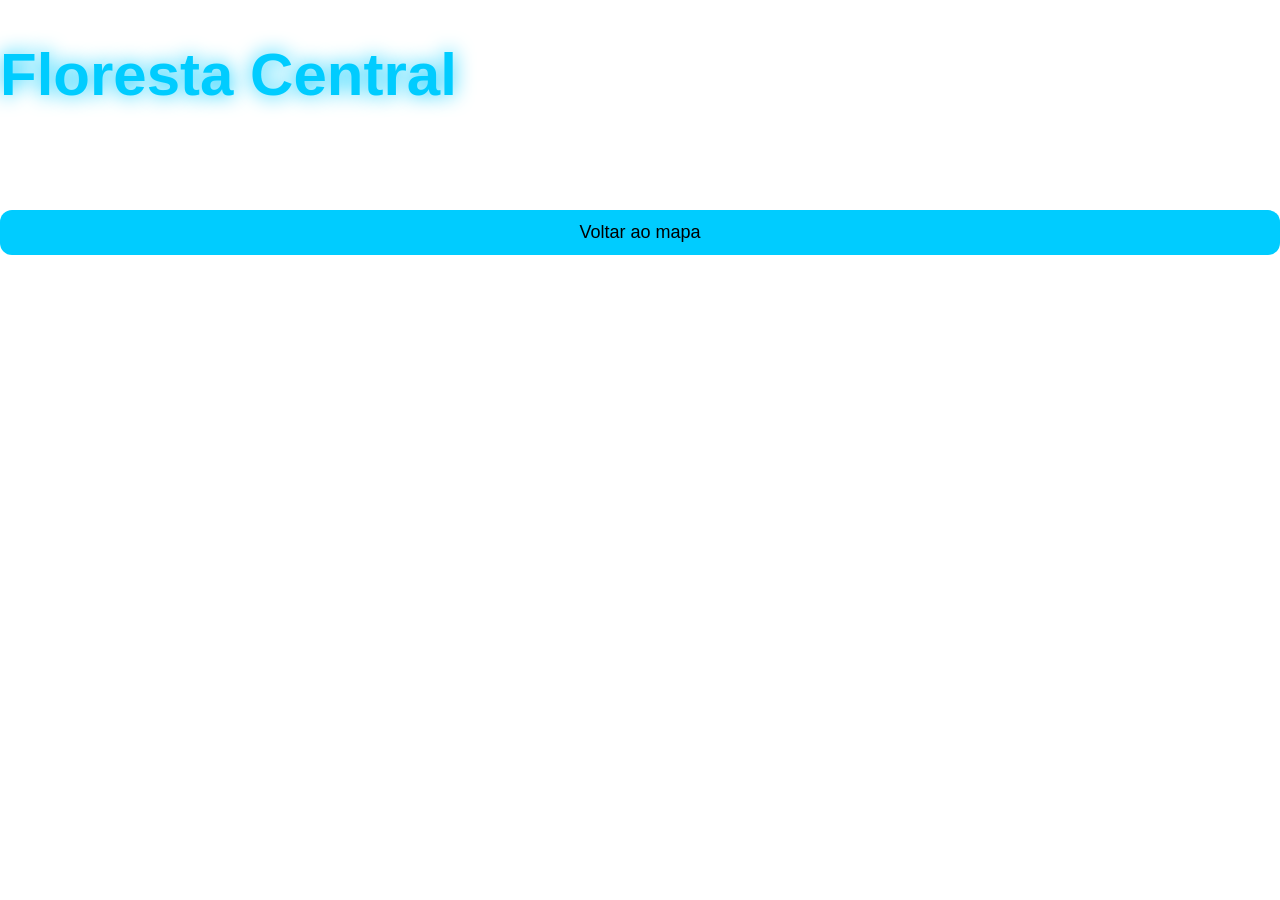
==== floresta.html @ f515bb5b "Rename Floresta.html to floresta.html" ====
<!DOCTYPE html>
<html lang="pt-BR">
<head>
  <meta charset="UTF-8">
  <meta name="viewport" content="width=device-width, initial-scale=1.0">
  <title>Floresta Central</title>
  <link rel="stylesheet" href="style.css">
</head>
<body class="mapa-page">
  <div class="mapa-overlay">
    <h1>Floresta Central</h1>
    <p>Árvores altas e brilho azul cercam o caminho.</p>
    <div class="map-buttons">
      <button onclick="window.location.href='mapa.html'">Voltar ao mapa</button>
    </div>
  </div>
</body>
</html>
---- style.css ----
body {
  margin: 0;
  font-family: 'Arial', sans-serif;
  color: white;
}

.home {
  background: radial-gradient(circle at center, #0a1f2c, #000);
  height: 100vh;
  display: flex;
  justify-content: center;
  align-items: center;
}

.container {
  text-align: center;
}

h1 {
  font-size: 60px;
  color: #00ccff;
  text-shadow: 0 0 20px #00ccff;
}

p {
  font-size: 18px;
  opacity: 0.8;
}

button {
  margin-top: 20px;
  padding: 12px 25px;
  font-size: 18px;
  border: none;
  border-radius: 12px;
  background: #00ccff;
  color: black;
  cursor: pointer;
  transition: 0.3s;
}

button:hover {
  transform: scale(1.1);
  background: #66e0ff;
}
.map-buttons {
  display: flex;
  flex-direction: column;
  gap: 12px;
  margin-top: 20px;
}
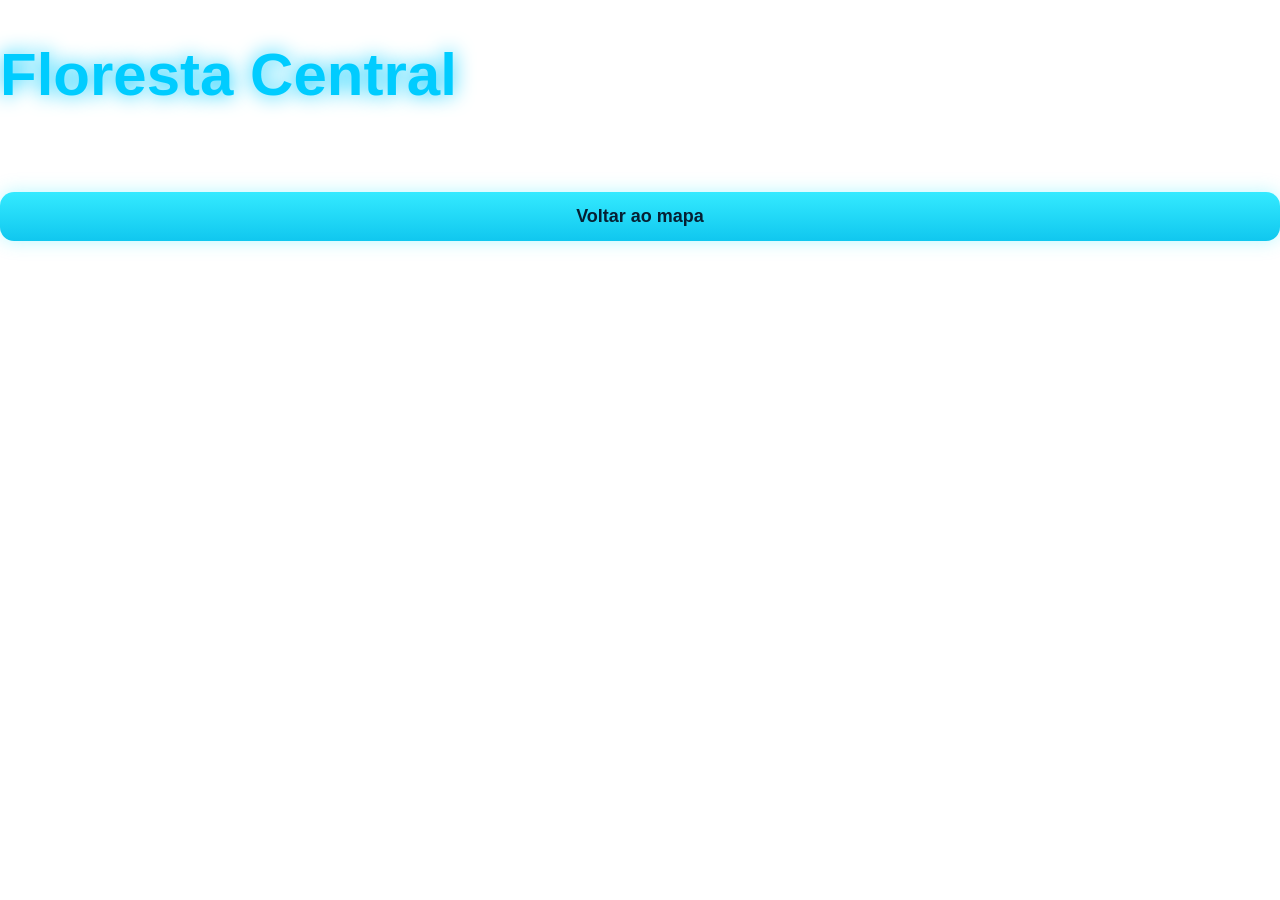
==== commit 06de63ba: "Update floresta.html" ====
--- a/floresta.html
+++ b/floresta.html
@@ -14,5 +14,5 @@
       <button onclick="window.location.href='mapa.html'">Voltar ao mapa</button>
     </div>
   </div>
-</body>
+<body class="scene scene-floresta stars">
 </html>
--- a/style.css
+++ b/style.css
@@ -49,3 +49,313 @@
   gap: 12px;
   margin-top: 20px;
 }
+/* ===== FUNDO MÁGICO BASE ===== */
+
+body {
+  overflow-x: hidden;
+}
+
+.scene {
+  position: relative;
+  min-height: 100vh;
+  display: flex;
+  justify-content: center;
+  align-items: center;
+  padding: 24px;
+  color: white;
+  text-align: center;
+  overflow: hidden;
+}
+
+.scene::before,
+.scene::after {
+  content: "";
+  position: absolute;
+  inset: 0;
+  pointer-events: none;
+}
+
+.card {
+  position: relative;
+  z-index: 2;
+  width: min(90vw, 620px);
+  background: rgba(8, 18, 32, 0.5);
+  border: 1px solid rgba(88, 220, 255, 0.22);
+  border-radius: 24px;
+  padding: 28px 22px;
+  box-shadow: 0 0 30px rgba(0, 204, 255, 0.12);
+  backdrop-filter: blur(6px);
+}
+
+.card h1 {
+  font-size: clamp(40px, 7vw, 72px);
+  margin: 0 0 12px;
+  color: #32e6ff;
+  text-shadow: 0 0 18px rgba(50, 230, 255, 0.8);
+}
+
+.card p {
+  font-size: 18px;
+  line-height: 1.5;
+  opacity: 0.95;
+}
+
+.map-buttons {
+  display: flex;
+  flex-direction: column;
+  gap: 14px;
+  margin-top: 22px;
+}
+
+.map-buttons button {
+  width: 100%;
+}
+
+/* ===== BOTÕES ===== */
+
+button {
+  margin-top: 0;
+  padding: 14px 20px;
+  font-size: 18px;
+  border: none;
+  border-radius: 14px;
+  background: linear-gradient(180deg, #34eaff, #10c7ef);
+  color: #062033;
+  cursor: pointer;
+  transition: transform 0.2s ease, box-shadow 0.2s ease, filter 0.2s ease;
+  box-shadow: 0 0 18px rgba(52, 234, 255, 0.35);
+  font-weight: 600;
+}
+
+button:hover {
+  transform: translateY(-2px) scale(1.01);
+  box-shadow: 0 0 26px rgba(52, 234, 255, 0.55);
+  filter: brightness(1.06);
+}
+
+/* ===== CÉU ESTRELADO ===== */
+
+.stars::before {
+  background:
+    radial-gradient(circle at 10% 20%, rgba(255,255,255,0.9) 0 1px, transparent 2px),
+    radial-gradient(circle at 20% 80%, rgba(255,255,255,0.7) 0 1px, transparent 2px),
+    radial-gradient(circle at 35% 30%, rgba(255,255,255,0.85) 0 1px, transparent 2px),
+    radial-gradient(circle at 50% 10%, rgba(255,255,255,0.75) 0 1px, transparent 2px),
+    radial-gradient(circle at 65% 25%, rgba(255,255,255,0.9) 0 1px, transparent 2px),
+    radial-gradient(circle at 80% 15%, rgba(255,255,255,0.8) 0 1px, transparent 2px),
+    radial-gradient(circle at 90% 35%, rgba(255,255,255,0.65) 0 1px, transparent 2px),
+    radial-gradient(circle at 15% 55%, rgba(255,255,255,0.8) 0 1px, transparent 2px),
+    radial-gradient(circle at 72% 60%, rgba(255,255,255,0.9) 0 1px, transparent 2px),
+    radial-gradient(circle at 85% 75%, rgba(255,255,255,0.75) 0 1px, transparent 2px);
+  opacity: 0.8;
+}
+
+/* ===== BRILHOS FLUTUANDO ===== */
+
+.orbs::after {
+  background:
+    radial-gradient(circle at 20% 25%, rgba(34, 225, 255, 0.22), transparent 11%),
+    radial-gradient(circle at 80% 20%, rgba(111, 232, 255, 0.18), transparent 13%),
+    radial-gradient(circle at 75% 75%, rgba(0, 195, 255, 0.18), transparent 14%),
+    radial-gradient(circle at 18% 78%, rgba(69, 219, 255, 0.16), transparent 12%),
+    radial-gradient(circle at 50% 45%, rgba(95, 236, 255, 0.1), transparent 18%);
+  animation: drift 10s ease-in-out infinite alternate;
+}
+
+@keyframes drift {
+  from {
+    transform: translateY(0px) scale(1);
+  }
+  to {
+    transform: translateY(-10px) scale(1.03);
+  }
+}
+
+/* ===== CENÁRIOS ===== */
+
+.scene-mapa {
+  background:
+    linear-gradient(rgba(2, 10, 20, 0.62), rgba(2, 10, 20, 0.82)),
+    radial-gradient(circle at top, #173757 0%, #0a1830 45%, #03070f 100%);
+}
+
+.scene-floresta {
+  background:
+    linear-gradient(rgba(5, 16, 14, 0.55), rgba(3, 10, 12, 0.78)),
+    radial-gradient(circle at top, #174d4a 0%, #0f2630 45%, #04080d 100%);
+}
+
+.scene-floresta::after {
+  background:
+    radial-gradient(circle at 15% 100%, rgba(34, 255, 191, 0.18), transparent 18%),
+    radial-gradient(circle at 35% 100%, rgba(32, 201, 151, 0.14), transparent 16%),
+    radial-gradient(circle at 60% 100%, rgba(56, 255, 220, 0.12), transparent 20%),
+    radial-gradient(circle at 85% 100%, rgba(26, 216, 173, 0.14), transparent 18%);
+}
+
+.scene-meteoro {
+  background:
+    linear-gradient(rgba(8, 12, 24, 0.5), rgba(3, 8, 18, 0.82)),
+    radial-gradient(circle at center, #1f5d72 0%, #10263f 35%, #030711 100%);
+}
+
+.scene-meteoro::after {
+  background:
+    radial-gradient(circle at 50% 45%, rgba(66, 239, 255, 0.4), transparent 10%),
+    radial-gradient(circle at 50% 45%, rgba(66, 239, 255, 0.18), transparent 22%),
+    radial-gradient(circle at 50% 45%, rgba(66, 239, 255, 0.08), transparent 34%);
+  animation: pulse 3s ease-in-out infinite;
+}
+
+@keyframes pulse {
+  0%, 100% {
+    transform: scale(1);
+    opacity: 1;
+  }
+  50% {
+    transform: scale(1.04);
+    opacity: 0.88;
+  }
+}
+
+.scene-vulcao {
+  background:
+    linear-gradient(rgba(20, 8, 8, 0.55), rgba(10, 5, 8, 0.85)),
+    radial-gradient(circle at top, #4c1f1c 0%, #251320 40%, #07080d 100%);
+}
+
+.scene-vulcao::after {
+  background:
+    radial-gradient(circle at 50% 100%, rgba(255, 94, 0, 0.22), transparent 20%),
+    radial-gradient(circle at 35% 100%, rgba(255, 153, 0, 0.12), transparent 16%),
+    radial-gradient(circle at 65% 100%, rgba(255, 76, 0, 0.14), transparent 18%);
+}
+.scene {
+  min-height: 100vh;
+  display: flex;
+  justify-content: center;
+  align-items: center;
+  padding: 24px;
+  position: relative;
+  overflow: hidden;
+}
+
+.scene::before,
+.scene::after {
+  content: "";
+  position: absolute;
+  inset: 0;
+  pointer-events: none;
+}
+
+.card {
+  position: relative;
+  z-index: 2;
+  width: min(90vw, 650px);
+  background: rgba(5, 18, 20, 0.45);
+  border: 1px solid rgba(75, 232, 255, 0.25);
+  border-radius: 24px;
+  padding: 28px 22px;
+  box-shadow: 0 0 30px rgba(0, 234, 255, 0.12);
+  backdrop-filter: blur(6px);
+}
+
+.scene-floresta {
+  background:
+    linear-gradient(rgba(5, 18, 16, 0.55), rgba(2, 8, 12, 0.82)),
+    radial-gradient(circle at top, #17463e 0%, #0a1d24 45%, #02060b 100%);
+}
+
+.scene-floresta::before {
+  background:
+    radial-gradient(circle at 15% 100%, rgba(39, 255, 191, 0.18), transparent 18%),
+    radial-gradient(circle at 35% 100%, rgba(30, 204, 166, 0.14), transparent 16%),
+    radial-gradient(circle at 60% 100%, rgba(61, 255, 222, 0.12), transparent 20%),
+    radial-gradient(circle at 85% 100%, rgba(26, 216, 173, 0.14), transparent 18%);
+}
+
+.scene-floresta::after {
+  background:
+    radial-gradient(circle at 20% 25%, rgba(80, 255, 220, 0.18), transparent 10%),
+    radial-gradient(circle at 78% 22%, rgba(66, 239, 255, 0.14), transparent 12%),
+    radial-gradient(circle at 72% 72%, rgba(111, 232, 255, 0.12), transparent 14%),
+    radial-gradient(circle at 18% 76%, rgba(69, 219, 255, 0.10), transparent 12%);
+  animation: brisaMagica 8s ease-in-out infinite alternate;
+}
+
+@keyframes brisaMagica {
+  from {
+    transform: translateY(0px);
+  }
+  to {
+    transform: translateY(-10px);
+  }
+}
+
+.stars::before {
+  background:
+    radial-gradient(circle at 10% 20%, rgba(255,255,255,0.8) 0 1px, transparent 2px),
+    radial-gradient(circle at 22% 70%, rgba(255,255,255,0.7) 0 1px, transparent 2px),
+    radial-gradient(circle at 35% 28%, rgba(255,255,255,0.8) 0 1px, transparent 2px),
+    radial-gradient(circle at 50% 12%, rgba(255,255,255,0.65) 0 1px, transparent 2px),
+    radial-gradient(circle at 68% 24%, rgba(255,255,255,0.85) 0 1px, transparent 2px),
+    radial-gradient(circle at 82% 18%, rgba(255,255,255,0.7) 0 1px, transparent 2px),
+    radial-gradient(circle at 90% 38%, rgba(255,255,255,0.65) 0 1px, transparent 2px);
+  opacity: 0.7;
+}
+
+.scene .card h1 {
+  color: #53f0ff;
+  text-shadow: 0 0 18px rgba(83, 240, 255, 0.8);
+}
+/* ✨ partículas mágicas flutuando */
+.scene-floresta::after {
+  background:
+    radial-gradient(circle at 20% 30%, rgba(120,255,255,0.8) 0 2px, transparent 3px),
+    radial-gradient(circle at 40% 60%, rgba(100,255,230,0.7) 0 2px, transparent 3px),
+    radial-gradient(circle at 70% 40%, rgba(150,255,255,0.6) 0 2px, transparent 3px),
+    radial-gradient(circle at 85% 70%, rgba(90,255,255,0.7) 0 2px, transparent 3px),
+    radial-gradient(circle at 10% 80%, rgba(120,255,255,0.5) 0 2px, transparent 3px);
+    
+  animation: magiaFloresta 6s ease-in-out infinite alternate;
+}
+
+@keyframes magiaFloresta {
+  from {
+    transform: translateY(0px) scale(1);
+    opacity: 0.7;
+  }
+  to {
+    transform: translateY(-20px) scale(1.1);
+    opacity: 1;
+  }
+}
+
+/* 🌫️ névoa suave */
+.scene-floresta::before {
+  background: radial-gradient(circle at center, rgba(0,255,200,0.08), transparent 60%);
+  animation: nevoa 10s ease-in-out infinite alternate;
+}
+
+@keyframes nevoa {
+  from {
+    opacity: 0.3;
+  }
+  to {
+    opacity: 0.7;
+  }
+}
+
+/* 💙 brilho no texto */
+.scene-floresta h1 {
+  animation: brilhoTitulo 2s infinite alternate;
+}
+
+@keyframes brilhoTitulo {
+  from {
+    text-shadow: 0 0 10px #00eaff;
+  }
+  to {
+    text-shadow: 0 0 25px #00eaff, 0 0 40px #0077ff;
+  }
+}
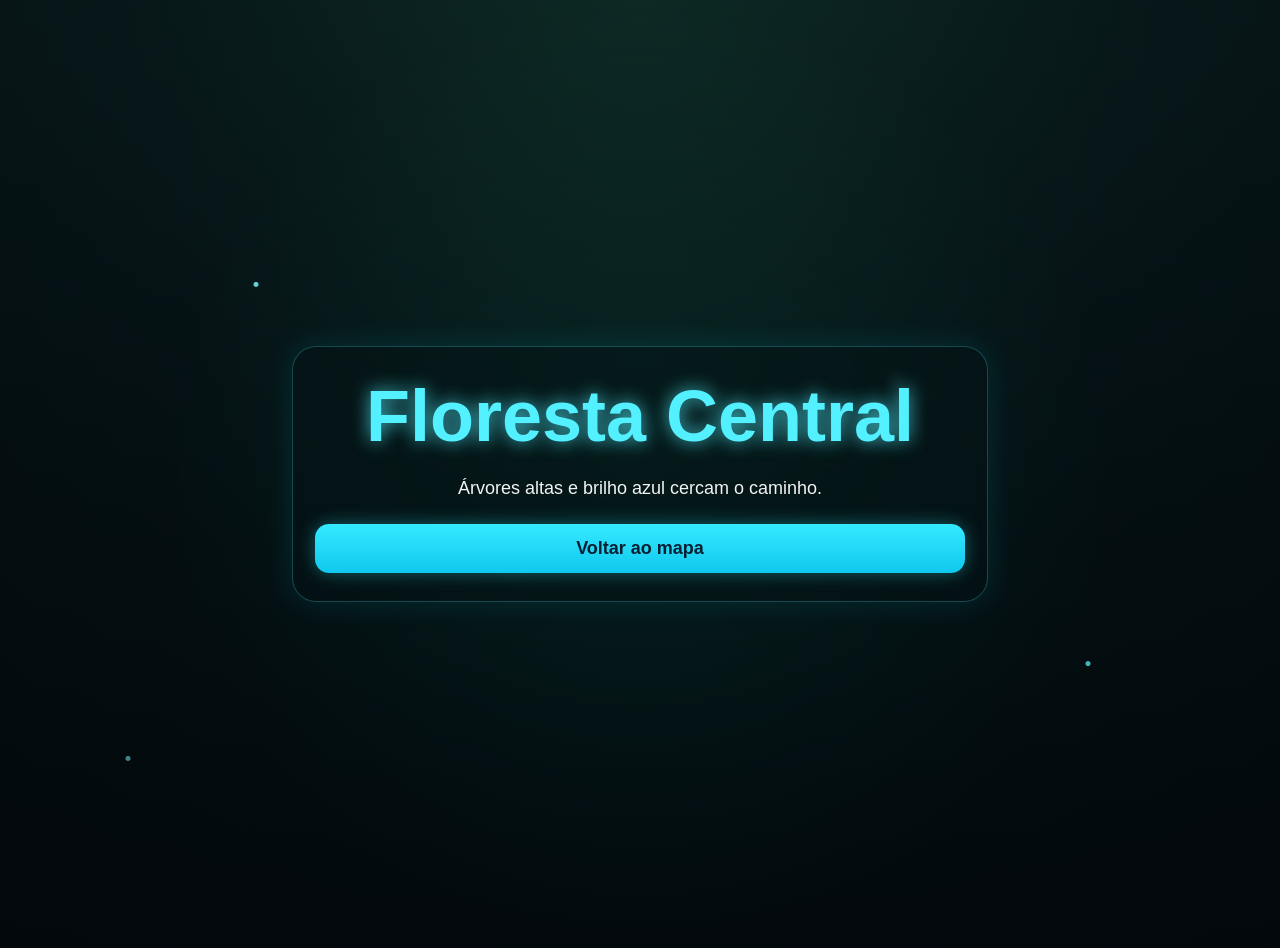
==== commit b9fa3869: "Update floresta.html" ====
--- a/floresta.html
+++ b/floresta.html
@@ -6,8 +6,8 @@
   <title>Floresta Central</title>
   <link rel="stylesheet" href="style.css">
 </head>
-<body class="mapa-page">
-  <div class="mapa-overlay">
+<body class="scene scene-floresta stars">
+  <div class="card">
     <h1>Floresta Central</h1>
     <p>Árvores altas e brilho azul cercam o caminho.</p>
     <div class="map-buttons">
--- a/style.css
+++ b/style.css
@@ -359,3 +359,5 @@
     text-shadow: 0 0 25px #00eaff, 0 0 40px #0077ff;
   }
 }
+
+
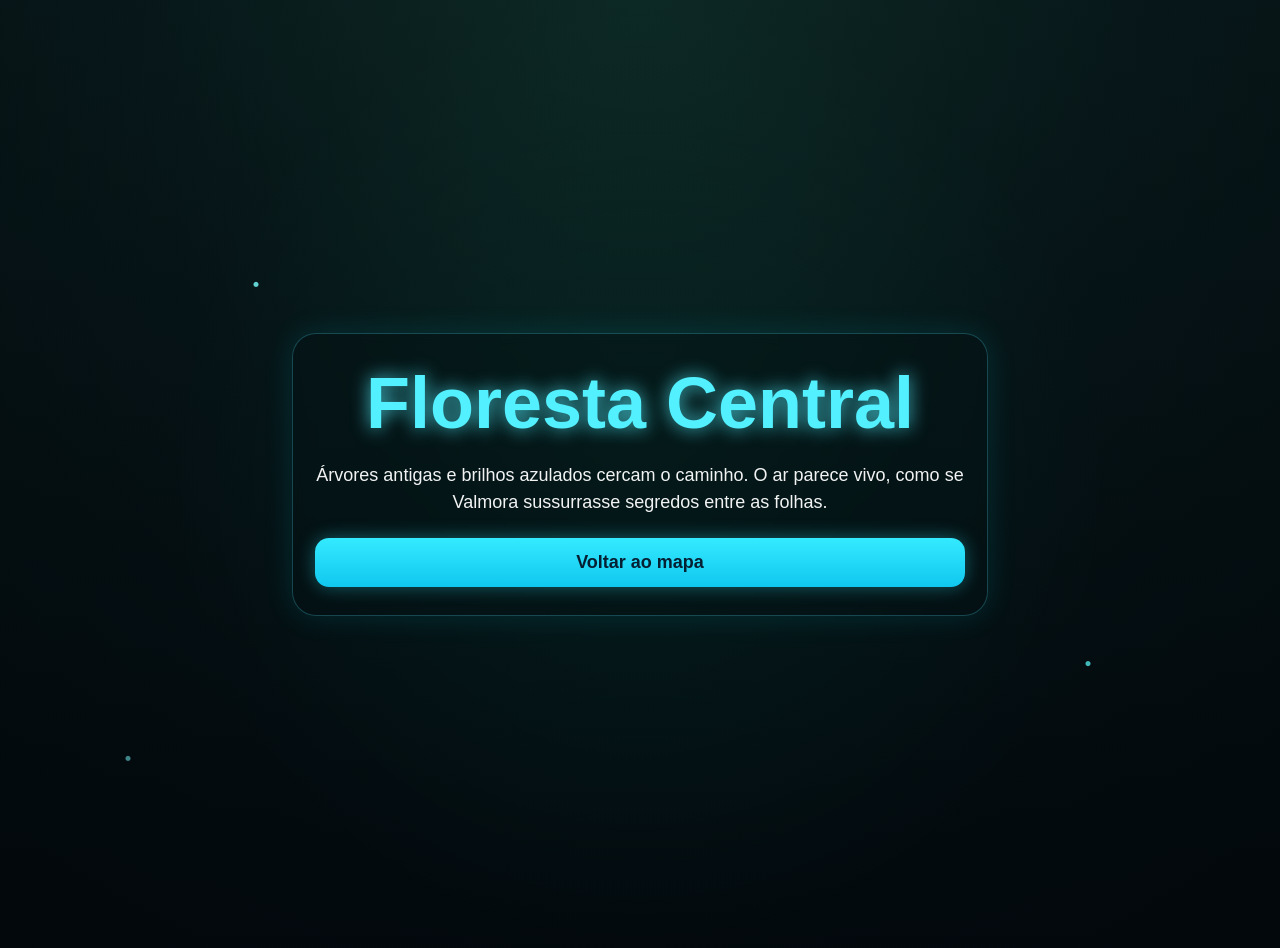
==== commit 3bd2a144: "Update floresta.html" ====
--- a/floresta.html
+++ b/floresta.html
@@ -9,10 +9,14 @@
 <body class="scene scene-floresta stars">
   <div class="card">
     <h1>Floresta Central</h1>
-    <p>Árvores altas e brilho azul cercam o caminho.</p>
+    <p>
+      Árvores antigas e brilhos azulados cercam o caminho. O ar parece vivo,
+      como se Valmora sussurrasse segredos entre as folhas.
+    </p>
+
     <div class="map-buttons">
       <button onclick="window.location.href='mapa.html'">Voltar ao mapa</button>
     </div>
   </div>
-<body class="scene scene-floresta stars">
+</body>
 </html>
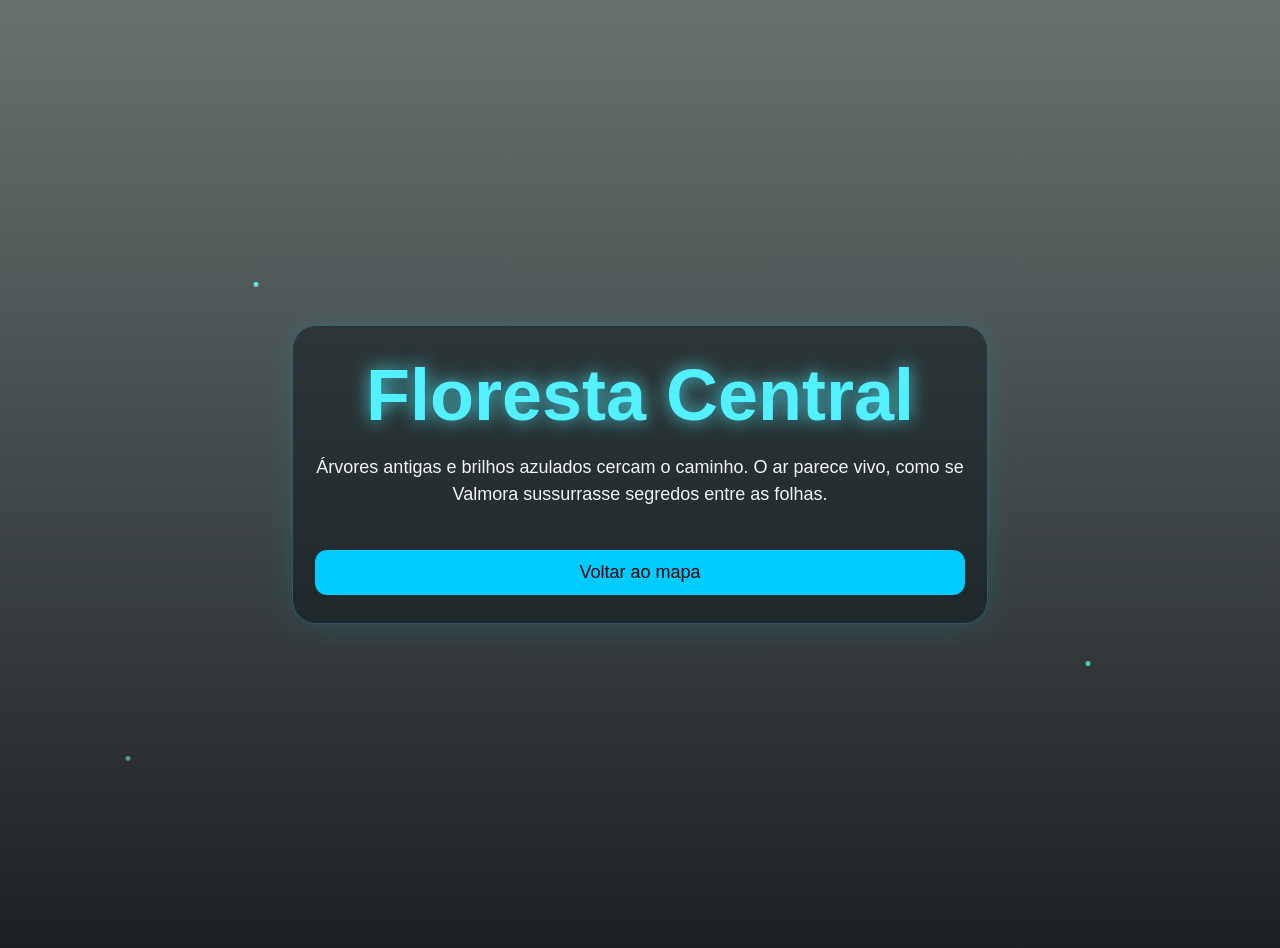
==== commit 1b3630ae: "Update floresta.html" ====
--- a/floresta.html
+++ b/floresta.html
@@ -6,7 +6,7 @@
   <title>Floresta Central</title>
   <link rel="stylesheet" href="style.css">
 </head>
-<body class="scene scene-floresta stars">
+<body class="scene scene-floresta">
   <div class="card">
     <h1>Floresta Central</h1>
     <p>
--- a/style.css
+++ b/style.css
@@ -1,19 +1,21 @@
 body {
   margin: 0;
-  font-family: 'Arial', sans-serif;
+  font-family: Arial, sans-serif;
   color: white;
+  overflow-x: hidden;
 }
 
 .home {
-  background: radial-gradient(circle at center, #0a1f2c, #000);
-  height: 100vh;
+  min-height: 100vh;
   display: flex;
   justify-content: center;
   align-items: center;
+  background: radial-gradient(circle at center, #0a1f2c, #000);
 }
 
 .container {
   text-align: center;
+  padding: 24px;
 }
 
 h1 {
@@ -24,7 +26,7 @@
 
 p {
   font-size: 18px;
-  opacity: 0.8;
+  opacity: 0.9;
 }
 
 button {
@@ -40,64 +42,29 @@
 }
 
 button:hover {
-  transform: scale(1.1);
+  transform: scale(1.05);
   background: #66e0ff;
 }
-.map-buttons {
-  display: flex;
-  flex-direction: column;
-  gap: 12px;
-  margin-top: 20px;
-}
-/* ===== FUNDO MÁGICO BASE ===== */
 
-body {
-  overflow-x: hidden;
-}
-
-.scene {
-  position: relative;
+.mapa-page {
   min-height: 100vh;
+  background:
+    linear-gradient(rgba(3, 10, 20, 0.55), rgba(3, 10, 20, 0.75)),
+    radial-gradient(circle at top, #17304a, #08111a 60%, #000 100%);
   display: flex;
   justify-content: center;
   align-items: center;
   padding: 24px;
-  color: white;
-  text-align: center;
-  overflow: hidden;
 }
 
-.scene::before,
-.scene::after {
-  content: "";
-  position: absolute;
-  inset: 0;
-  pointer-events: none;
-}
-
-.card {
-  position: relative;
-  z-index: 2;
-  width: min(90vw, 620px);
-  background: rgba(8, 18, 32, 0.5);
-  border: 1px solid rgba(88, 220, 255, 0.22);
-  border-radius: 24px;
+.mapa-overlay {
+  width: min(90vw, 520px);
+  text-align: center;
+  background: rgba(7, 18, 30, 0.55);
+  border: 1px solid rgba(0, 204, 255, 0.25);
+  border-radius: 22px;
   padding: 28px 22px;
   box-shadow: 0 0 30px rgba(0, 204, 255, 0.12);
-  backdrop-filter: blur(6px);
-}
-
-.card h1 {
-  font-size: clamp(40px, 7vw, 72px);
-  margin: 0 0 12px;
-  color: #32e6ff;
-  text-shadow: 0 0 18px rgba(50, 230, 255, 0.8);
-}
-
-.card p {
-  font-size: 18px;
-  line-height: 1.5;
-  opacity: 0.95;
 }
 
 .map-buttons {
@@ -111,125 +78,7 @@
   width: 100%;
 }
 
-/* ===== BOTÕES ===== */
-
-button {
-  margin-top: 0;
-  padding: 14px 20px;
-  font-size: 18px;
-  border: none;
-  border-radius: 14px;
-  background: linear-gradient(180deg, #34eaff, #10c7ef);
-  color: #062033;
-  cursor: pointer;
-  transition: transform 0.2s ease, box-shadow 0.2s ease, filter 0.2s ease;
-  box-shadow: 0 0 18px rgba(52, 234, 255, 0.35);
-  font-weight: 600;
-}
-
-button:hover {
-  transform: translateY(-2px) scale(1.01);
-  box-shadow: 0 0 26px rgba(52, 234, 255, 0.55);
-  filter: brightness(1.06);
-}
-
-/* ===== CÉU ESTRELADO ===== */
-
-.stars::before {
-  background:
-    radial-gradient(circle at 10% 20%, rgba(255,255,255,0.9) 0 1px, transparent 2px),
-    radial-gradient(circle at 20% 80%, rgba(255,255,255,0.7) 0 1px, transparent 2px),
-    radial-gradient(circle at 35% 30%, rgba(255,255,255,0.85) 0 1px, transparent 2px),
-    radial-gradient(circle at 50% 10%, rgba(255,255,255,0.75) 0 1px, transparent 2px),
-    radial-gradient(circle at 65% 25%, rgba(255,255,255,0.9) 0 1px, transparent 2px),
-    radial-gradient(circle at 80% 15%, rgba(255,255,255,0.8) 0 1px, transparent 2px),
-    radial-gradient(circle at 90% 35%, rgba(255,255,255,0.65) 0 1px, transparent 2px),
-    radial-gradient(circle at 15% 55%, rgba(255,255,255,0.8) 0 1px, transparent 2px),
-    radial-gradient(circle at 72% 60%, rgba(255,255,255,0.9) 0 1px, transparent 2px),
-    radial-gradient(circle at 85% 75%, rgba(255,255,255,0.75) 0 1px, transparent 2px);
-  opacity: 0.8;
-}
-
-/* ===== BRILHOS FLUTUANDO ===== */
-
-.orbs::after {
-  background:
-    radial-gradient(circle at 20% 25%, rgba(34, 225, 255, 0.22), transparent 11%),
-    radial-gradient(circle at 80% 20%, rgba(111, 232, 255, 0.18), transparent 13%),
-    radial-gradient(circle at 75% 75%, rgba(0, 195, 255, 0.18), transparent 14%),
-    radial-gradient(circle at 18% 78%, rgba(69, 219, 255, 0.16), transparent 12%),
-    radial-gradient(circle at 50% 45%, rgba(95, 236, 255, 0.1), transparent 18%);
-  animation: drift 10s ease-in-out infinite alternate;
-}
-
-@keyframes drift {
-  from {
-    transform: translateY(0px) scale(1);
-  }
-  to {
-    transform: translateY(-10px) scale(1.03);
-  }
-}
-
-/* ===== CENÁRIOS ===== */
-
-.scene-mapa {
-  background:
-    linear-gradient(rgba(2, 10, 20, 0.62), rgba(2, 10, 20, 0.82)),
-    radial-gradient(circle at top, #173757 0%, #0a1830 45%, #03070f 100%);
-}
-
-.scene-floresta {
-  background:
-    linear-gradient(rgba(5, 16, 14, 0.55), rgba(3, 10, 12, 0.78)),
-    radial-gradient(circle at top, #174d4a 0%, #0f2630 45%, #04080d 100%);
-}
-
-.scene-floresta::after {
-  background:
-    radial-gradient(circle at 15% 100%, rgba(34, 255, 191, 0.18), transparent 18%),
-    radial-gradient(circle at 35% 100%, rgba(32, 201, 151, 0.14), transparent 16%),
-    radial-gradient(circle at 60% 100%, rgba(56, 255, 220, 0.12), transparent 20%),
-    radial-gradient(circle at 85% 100%, rgba(26, 216, 173, 0.14), transparent 18%);
-}
-
-.scene-meteoro {
-  background:
-    linear-gradient(rgba(8, 12, 24, 0.5), rgba(3, 8, 18, 0.82)),
-    radial-gradient(circle at center, #1f5d72 0%, #10263f 35%, #030711 100%);
-}
-
-.scene-meteoro::after {
-  background:
-    radial-gradient(circle at 50% 45%, rgba(66, 239, 255, 0.4), transparent 10%),
-    radial-gradient(circle at 50% 45%, rgba(66, 239, 255, 0.18), transparent 22%),
-    radial-gradient(circle at 50% 45%, rgba(66, 239, 255, 0.08), transparent 34%);
-  animation: pulse 3s ease-in-out infinite;
-}
-
-@keyframes pulse {
-  0%, 100% {
-    transform: scale(1);
-    opacity: 1;
-  }
-  50% {
-    transform: scale(1.04);
-    opacity: 0.88;
-  }
-}
-
-.scene-vulcao {
-  background:
-    linear-gradient(rgba(20, 8, 8, 0.55), rgba(10, 5, 8, 0.85)),
-    radial-gradient(circle at top, #4c1f1c 0%, #251320 40%, #07080d 100%);
-}
-
-.scene-vulcao::after {
-  background:
-    radial-gradient(circle at 50% 100%, rgba(255, 94, 0, 0.22), transparent 20%),
-    radial-gradient(circle at 35% 100%, rgba(255, 153, 0, 0.12), transparent 16%),
-    radial-gradient(circle at 65% 100%, rgba(255, 76, 0, 0.14), transparent 18%);
-}
+/* floresta mágica */
 .scene {
   min-height: 100vh;
   display: flex;
@@ -258,57 +107,38 @@
   padding: 28px 22px;
   box-shadow: 0 0 30px rgba(0, 234, 255, 0.12);
   backdrop-filter: blur(6px);
+  text-align: center;
+}
+
+.card h1 {
+  font-size: clamp(40px, 7vw, 72px);
+  margin: 0 0 12px;
+  color: #53f0ff;
+  text-shadow: 0 0 18px rgba(83, 240, 255, 0.8);
+}
+
+.card p {
+  line-height: 1.5;
+  opacity: 0.95;
 }
 
 .scene-floresta {
   background:
-    linear-gradient(rgba(5, 18, 16, 0.55), rgba(2, 8, 12, 0.82)),
-    radial-gradient(circle at top, #17463e 0%, #0a1d24 45%, #02060b 100%);
+    linear-gradient(rgba(5, 18, 16, 0.6), rgba(2, 8, 12, 0.9)),
+    url("backgrounds/floresta-fundo.png");
+  background-size: cover;
+  background-position: center;
+  background-repeat: no-repeat;
 }
 
 .scene-floresta::before {
-  background:
-    radial-gradient(circle at 15% 100%, rgba(39, 255, 191, 0.18), transparent 18%),
-    radial-gradient(circle at 35% 100%, rgba(30, 204, 166, 0.14), transparent 16%),
-    radial-gradient(circle at 60% 100%, rgba(61, 255, 222, 0.12), transparent 20%),
-    radial-gradient(circle at 85% 100%, rgba(26, 216, 173, 0.14), transparent 18%);
+  background: url("backgrounds/floresta-frente.png");
+  background-size: cover;
+  background-position: center;
+  background-repeat: no-repeat;
+  opacity: 0.45;
 }
 
-.scene-floresta::after {
-  background:
-    radial-gradient(circle at 20% 25%, rgba(80, 255, 220, 0.18), transparent 10%),
-    radial-gradient(circle at 78% 22%, rgba(66, 239, 255, 0.14), transparent 12%),
-    radial-gradient(circle at 72% 72%, rgba(111, 232, 255, 0.12), transparent 14%),
-    radial-gradient(circle at 18% 76%, rgba(69, 219, 255, 0.10), transparent 12%);
-  animation: brisaMagica 8s ease-in-out infinite alternate;
-}
-
-@keyframes brisaMagica {
-  from {
-    transform: translateY(0px);
-  }
-  to {
-    transform: translateY(-10px);
-  }
-}
-
-.stars::before {
-  background:
-    radial-gradient(circle at 10% 20%, rgba(255,255,255,0.8) 0 1px, transparent 2px),
-    radial-gradient(circle at 22% 70%, rgba(255,255,255,0.7) 0 1px, transparent 2px),
-    radial-gradient(circle at 35% 28%, rgba(255,255,255,0.8) 0 1px, transparent 2px),
-    radial-gradient(circle at 50% 12%, rgba(255,255,255,0.65) 0 1px, transparent 2px),
-    radial-gradient(circle at 68% 24%, rgba(255,255,255,0.85) 0 1px, transparent 2px),
-    radial-gradient(circle at 82% 18%, rgba(255,255,255,0.7) 0 1px, transparent 2px),
-    radial-gradient(circle at 90% 38%, rgba(255,255,255,0.65) 0 1px, transparent 2px);
-  opacity: 0.7;
-}
-
-.scene .card h1 {
-  color: #53f0ff;
-  text-shadow: 0 0 18px rgba(83, 240, 255, 0.8);
-}
-/* ✨ partículas mágicas flutuando */
 .scene-floresta::after {
   background:
     radial-gradient(circle at 20% 30%, rgba(120,255,255,0.8) 0 2px, transparent 3px),
@@ -316,7 +146,6 @@
     radial-gradient(circle at 70% 40%, rgba(150,255,255,0.6) 0 2px, transparent 3px),
     radial-gradient(circle at 85% 70%, rgba(90,255,255,0.7) 0 2px, transparent 3px),
     radial-gradient(circle at 10% 80%, rgba(120,255,255,0.5) 0 2px, transparent 3px);
-    
   animation: magiaFloresta 6s ease-in-out infinite alternate;
 }
 
@@ -330,34 +159,3 @@
     opacity: 1;
   }
 }
-
-/* 🌫️ névoa suave */
-.scene-floresta::before {
-  background: radial-gradient(circle at center, rgba(0,255,200,0.08), transparent 60%);
-  animation: nevoa 10s ease-in-out infinite alternate;
-}
-
-@keyframes nevoa {
-  from {
-    opacity: 0.3;
-  }
-  to {
-    opacity: 0.7;
-  }
-}
-
-/* 💙 brilho no texto */
-.scene-floresta h1 {
-  animation: brilhoTitulo 2s infinite alternate;
-}
-
-@keyframes brilhoTitulo {
-  from {
-    text-shadow: 0 0 10px #00eaff;
-  }
-  to {
-    text-shadow: 0 0 25px #00eaff, 0 0 40px #0077ff;
-  }
-}
-
-
